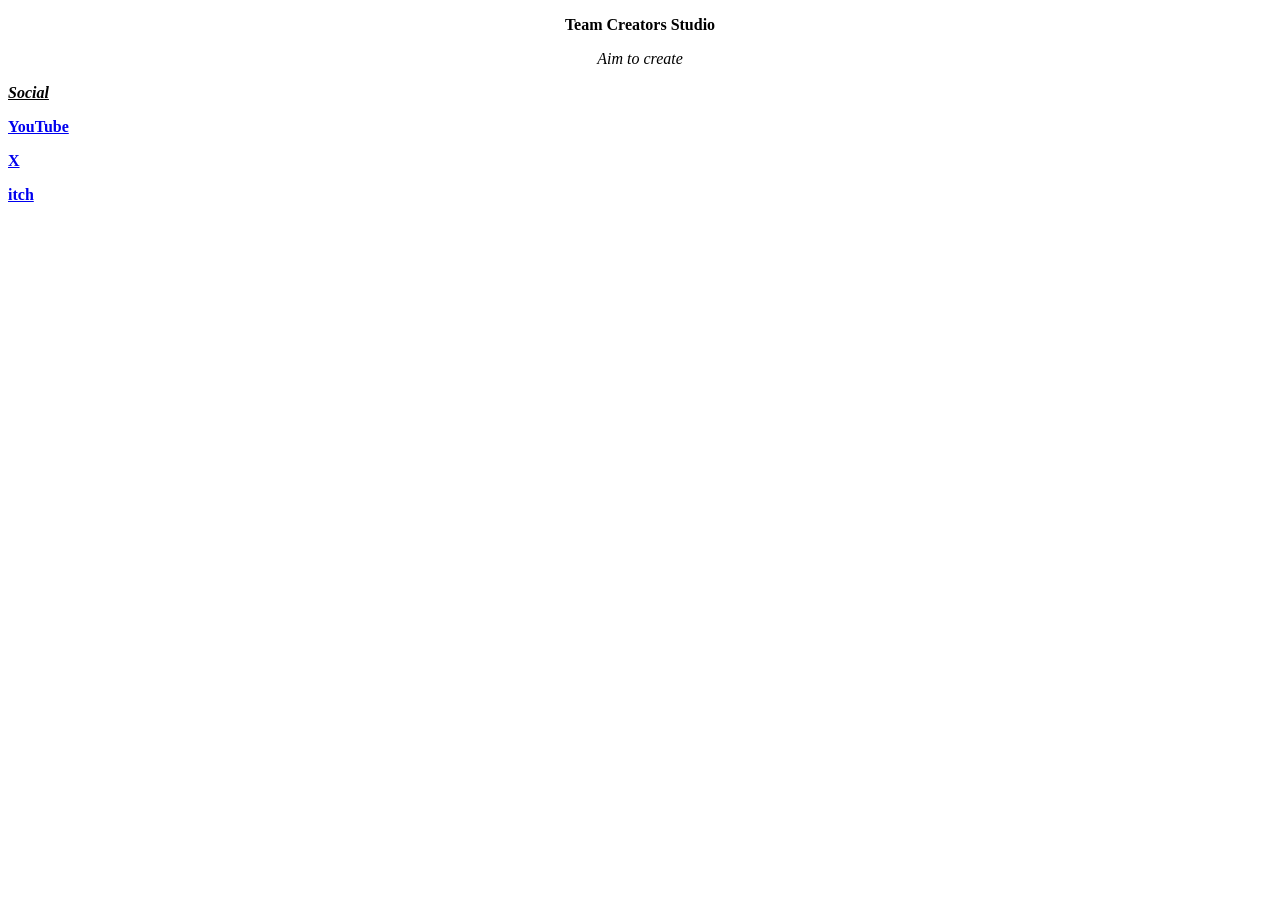
==== index.html @ a28b65b9 "Second" ====
<!DOCTYPE html>

<html>
<Head>
<title>Team Creators Studio</title>
</Head>
<body>
    <div align = "center">
    <p><b>Team Creators Studio</b></p>
    <p><i>Aim to create</i></p>
    </div>
    <div align = "left">
    <p><u><i><strong>Social</i></u></p>
    <p><a href="https://www.youtube.com/@Team_Creators_Studio-808"><b>YouTube</b></a></p>
    <p><a href="https://x.com/TeamCreato808"><b>X</b></a></p>
    <p><a href="https://team-creators-studio.itch.io/"><b>itch</b></a></p>
    </div>
</body>
</html>
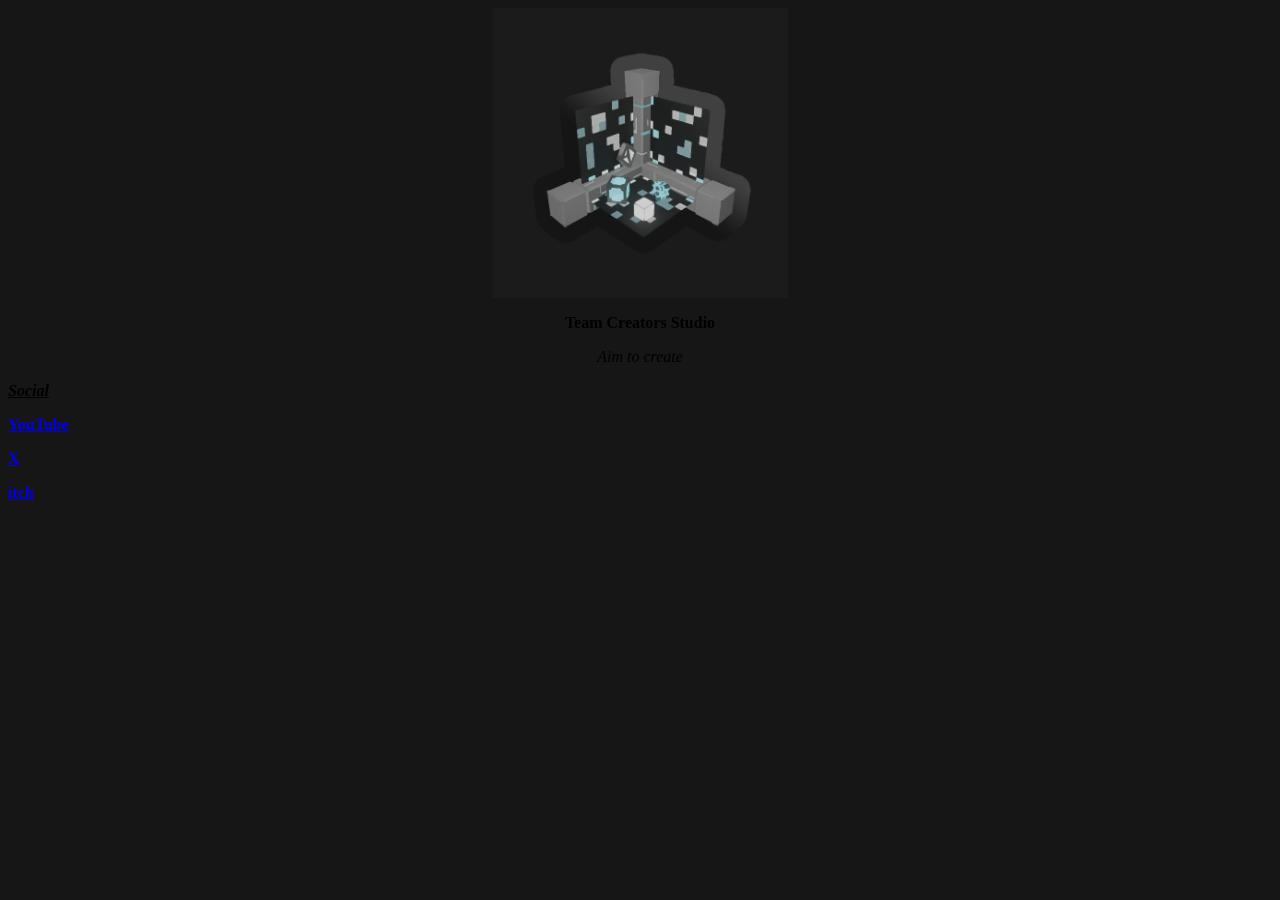
==== commit ce01fafa: "Done" ====
--- a/index.html
+++ b/index.html
@@ -3,17 +3,24 @@
 <html>
 <Head>
 <title>Team Creators Studio</title>
+<link rel="stylesheet" href="style.css">
 </Head>
 <body>
-    <div align = "center">
-    <p><b>Team Creators Studio</b></p>
-    <p><i>Aim to create</i></p>
-    </div>
-    <div align = "left">
-    <p><u><i><strong>Social</i></u></p>
-    <p><a href="https://www.youtube.com/@Team_Creators_Studio-808"><b>YouTube</b></a></p>
-    <p><a href="https://x.com/TeamCreato808"><b>X</b></a></p>
-    <p><a href="https://team-creators-studio.itch.io/"><b>itch</b></a></p>
+    <div>
+        <div align = "center">
+        <img src = "assets/team_creators.png" align = "center" width="295" height="290">
+        <p><b>Team Creators Studio</b></p>
+        <p><i>Aim to create</i></p>
+        </div>
+        <div>
+
+        </div>
+        <div align = "left">
+        <p><u><i><strong>Social</i></u></p>
+        <p><a href="https://www.youtube.com/@Team_Creators_Studio-808"><b>YouTube</b></a></p>
+        <p><a href="https://x.com/TeamCreato808"><b>X</b></a></p>
+        <p><a href="https://team-creators-studio.itch.io/"><b>itch</b></a></p>
+        </div>
     </div>
 </body>
 </html>
--- a/style.css
+++ b/style.css
@@ -0,0 +1,3 @@
+body {
+  background-color: rgb(22, 22, 22);
+}
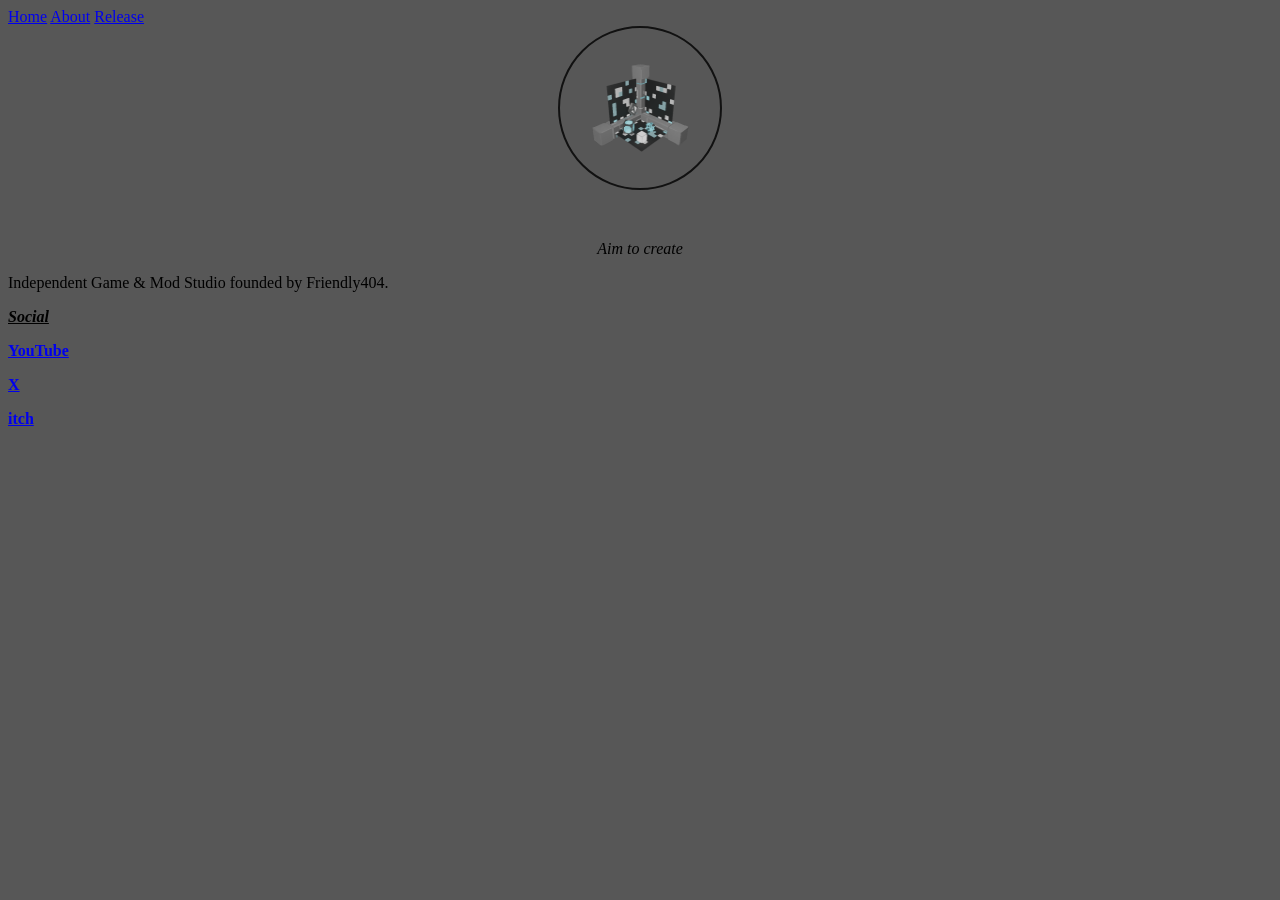
==== commit 7e87f582: "Done" ====
--- a/index.html
+++ b/index.html
@@ -1,20 +1,28 @@
 <!DOCTYPE html>
 
 <html>
-<Head>
+<head>
 <title>Team Creators Studio</title>
 <link rel="stylesheet" href="style.css">
 </Head>
 <body>
-    <div>
+    <div class="topnav">
+        <a class="active" href="https://ddlc-myworld.netlify.app/">Home</a>
+        <a href="https://ddlc-myworld.netlify.app/about">About</a>
+        <a href="https://ddlc-myworld.netlify.app/realese">Release</a>
+    </div>
         <div align = "center">
-        <img src = "assets/team_creators.png" align = "center" width="295" height="290">
-        <p><b>Team Creators Studio</b></p>
+        <img src="assets/tcs.png" align="center" width="295" height="290" class="frame_pic">
+        <p class="frame_name"><b>Team Creators Studio</b></p>
         <p><i>Aim to create</i></p>
         </div>
+        
+        
         <div>
+            Independent Game & Mod Studio founded by Friendly404.
+        </div>
 
-        </div>
+        
         <div align = "left">
         <p><u><i><strong>Social</i></u></p>
         <p><a href="https://www.youtube.com/@Team_Creators_Studio-808"><b>YouTube</b></a></p>
--- a/style.css
+++ b/style.css
@@ -1,3 +1,16 @@
 body {
-  background-color: rgb(22, 22, 22);
+  background-color: rgb(87, 87, 87);
+}
+
+.frame_pic{
+  border-radius: 50%;
+  border: 2px solid rgb(17, 17, 17);
+  padding: 5px;
+  width: 150px;
+  height: 150px;
+}
+
+.frame_name{
+  background-image: url(sky.png);
+  mask-image: url();
 }
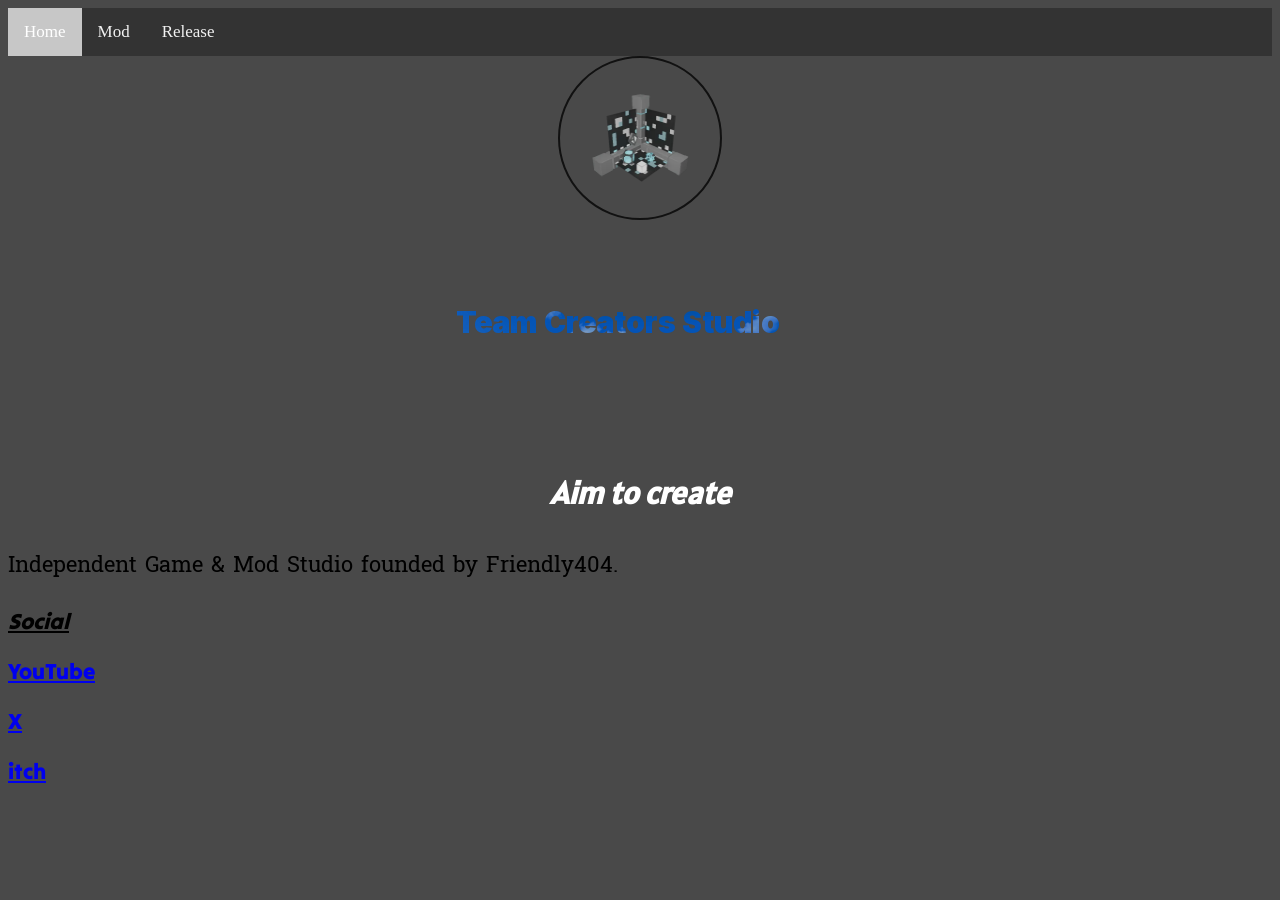
==== commit 412a6bd7: "Done" ====
--- a/index.html
+++ b/index.html
@@ -1,34 +1,31 @@
 <!DOCTYPE html>
-
 <html>
 <head>
-<title>Team Creators Studio</title>
-<link rel="stylesheet" href="style.css">
-</Head>
+  <title>Team Creators Studio</title>
+  <link rel="stylesheet" href="style.css">
+</head>
 <body>
-    <div class="topnav">
-        <a class="active" href="https://ddlc-myworld.netlify.app/">Home</a>
-        <a href="https://ddlc-myworld.netlify.app/about">About</a>
-        <a href="https://ddlc-myworld.netlify.app/realese">Release</a>
-    </div>
-        <div align = "center">
-        <img src="assets/tcs.png" align="center" width="295" height="290" class="frame_pic">
-        <p class="frame_name"><b>Team Creators Studio</b></p>
-        <p><i>Aim to create</i></p>
-        </div>
-        
-        
-        <div>
-            Independent Game & Mod Studio founded by Friendly404.
-        </div>
+  <div class="topnav">
+    <a class="active" href="index.html">Home</a>
+    <a href="projects.html">Mod</a>
+    <a href="https://ddlc-myworld.netlify.app/realese">Release</a>
+  </div>
 
-        
-        <div align = "left">
-        <p><u><i><strong>Social</i></u></p>
-        <p><a href="https://www.youtube.com/@Team_Creators_Studio-808"><b>YouTube</b></a></p>
-        <p><a href="https://x.com/TeamCreato808"><b>X</b></a></p>
-        <p><a href="https://team-creators-studio.itch.io/"><b>itch</b></a></p>
-        </div>
-    </div>
+  <div align="center">
+    <img src="assets/tcs.webp" width="295" height="290" class="frame_pic">
+    <p><div class="frame_name">Team Creators Studio</div></p>
+    <p class="title_p"><i>Aim to create</i></p>
+  </div>
+
+  <div class="text_p">
+    Independent Game & Mod Studio founded by Friendly404.
+  </div>
+
+  <div align="left" class="link_p">
+    <p><u><i><strong>Social</strong></i></u></p>
+    <p><a href="https://www.youtube.com/@Team_Creators_Studio-808"><b>YouTube</b></a></p>
+    <p><a href="https://x.com/TeamCreato808"><b>X</b></a></p>
+    <p><a href="https://team-creators-studio.itch.io/"><b>itch</b></a></p>
+  </div>
 </body>
 </html>
--- a/style.css
+++ b/style.css
@@ -1,5 +1,52 @@
+@import url('https://fonts.googleapis.com/css?family=Alatsi');
+@import url('https://fonts.googleapis.com/css?family=Tilt Warp');
+@import url('https://fonts.googleapis.com/css?family=Suwannaphum');
+
 body {
-  background-color: rgb(87, 87, 87);
+  background-color: rgb(73, 73, 73);
+}
+
+
+.topnav {
+  background-color: #333;
+  overflow: hidden;
+}
+
+
+.topnav a {
+  float: left;
+  color: #f2f2f2;
+  text-align: center;
+  padding: 14px 16px;
+  text-decoration: none;
+  font-size: 17px;
+}
+
+
+.topnav a:hover {
+  background-color: #ddd;
+  color: black;
+}
+
+
+.topnav a.active {
+  background-color: #c7c7c7;
+  color: white;
+}
+
+.title_p{
+  font-family: 'Alatsi';
+  font-size: 2em;
+  font-weight: bold;
+  color: white;
+}
+
+.link_p{
+  font-family: 'Tilt Warp';font-size: 22px;
+}
+
+.text_p{
+  font-family: 'Suwannaphum';font-size: 22px;
 }
 
 .frame_pic{
@@ -10,7 +57,14 @@
   height: 150px;
 }
 
-.frame_name{
-  background-image: url(sky.png);
-  mask-image: url();
+.frame_name {
+  width: 400px;  
+  height: 200px;
+  background: url(assets/sky.webp) center/cover;
+  -webkit-mask-image: url(assets/name.webp);
+  mask-image: url(assets/name.webp);
+  mask-repeat: no-repeat;
+  mask-size: contain;
+  -webkit-mask-size: contain;
+  -webkit-mask-repeat: no-repeat;
 }
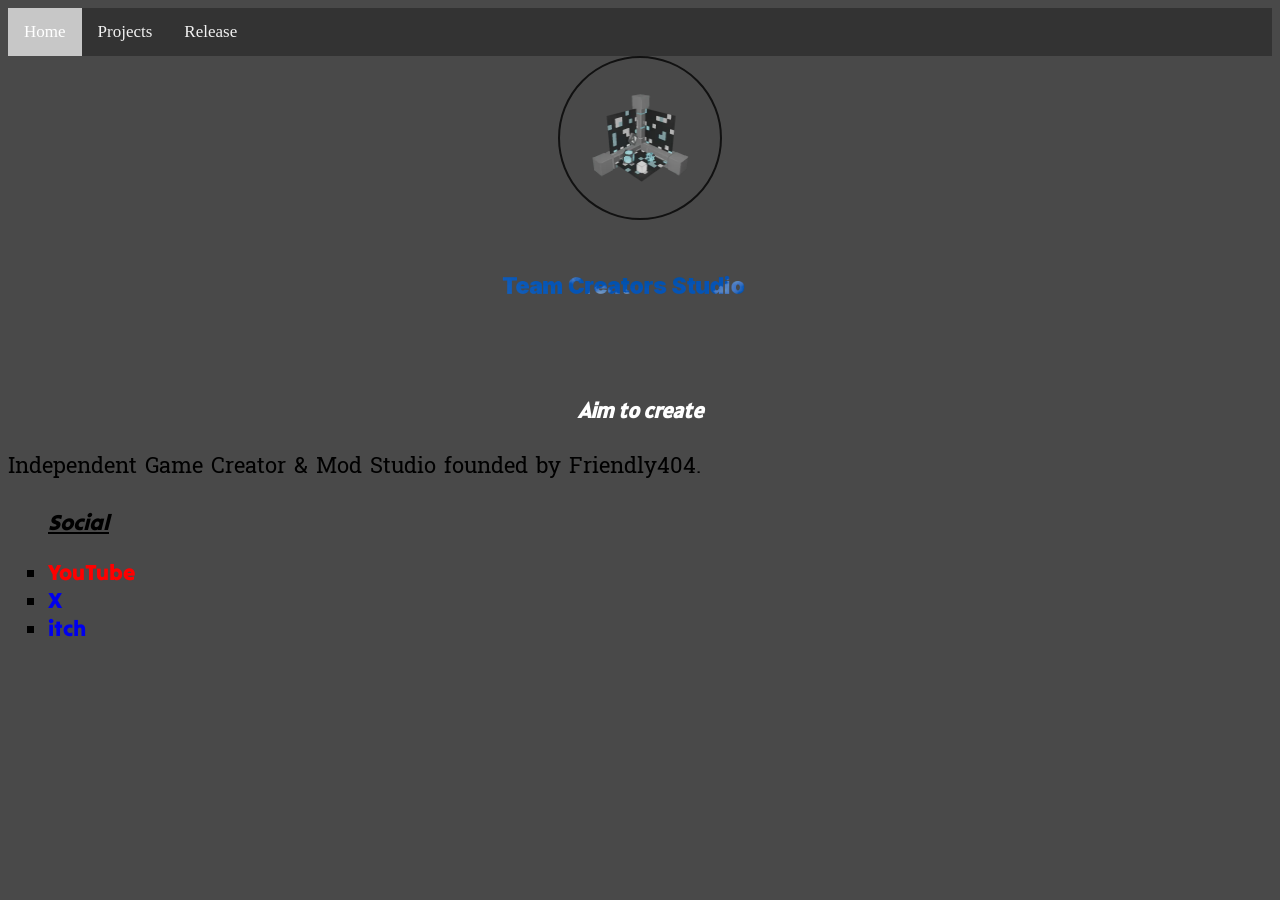
==== commit 371c4615: "Second" ====
--- a/index.html
+++ b/index.html
@@ -7,25 +7,27 @@
 <body>
   <div class="topnav">
     <a class="active" href="index.html">Home</a>
-    <a href="projects.html">Mod</a>
+    <a href="projects.html">Projects</a>
     <a href="https://ddlc-myworld.netlify.app/realese">Release</a>
   </div>
 
   <div align="center">
     <img src="assets/tcs.webp" width="295" height="290" class="frame_pic">
-    <p><div class="frame_name">Team Creators Studio</div></p>
+    <div class="frame_name"></div>
     <p class="title_p"><i>Aim to create</i></p>
   </div>
 
   <div class="text_p">
-    Independent Game & Mod Studio founded by Friendly404.
+    Independent Game Creator & Mod Studio founded by Friendly404. 
   </div>
 
   <div align="left" class="link_p">
+    <ul type = "square">
     <p><u><i><strong>Social</strong></i></u></p>
-    <p><a href="https://www.youtube.com/@Team_Creators_Studio-808"><b>YouTube</b></a></p>
-    <p><a href="https://x.com/TeamCreato808"><b>X</b></a></p>
-    <p><a href="https://team-creators-studio.itch.io/"><b>itch</b></a></p>
+    <li><a href="https://www.youtube.com/@Team_Creators_Studio-808"><b><font color="red">YouTube</font></b></a>
+    <li><a href="https://x.com/TeamCreato808"><b>X</b></a>
+    <li><a href="https://team-creators-studio.itch.io/"><b>itch</b></a>
+    </ul>
   </div>
 </body>
 </html>
--- a/style.css
+++ b/style.css
@@ -6,6 +6,9 @@
   background-color: rgb(73, 73, 73);
 }
 
+a{
+  text-decoration: none;
+}
 
 .topnav {
   background-color: #333;
@@ -36,7 +39,7 @@
 
 .title_p{
   font-family: 'Alatsi';
-  font-size: 2em;
+  font-size: 22px;
   font-weight: bold;
   color: white;
 }
@@ -58,13 +61,12 @@
 }
 
 .frame_name {
-  width: 400px;  
-  height: 200px;
+  width: 300px;  
+  height: 150px;
   background: url(assets/sky.webp) center/cover;
   -webkit-mask-image: url(assets/name.webp);
   mask-image: url(assets/name.webp);
   mask-repeat: no-repeat;
   mask-size: contain;
-  -webkit-mask-size: contain;
   -webkit-mask-repeat: no-repeat;
 }
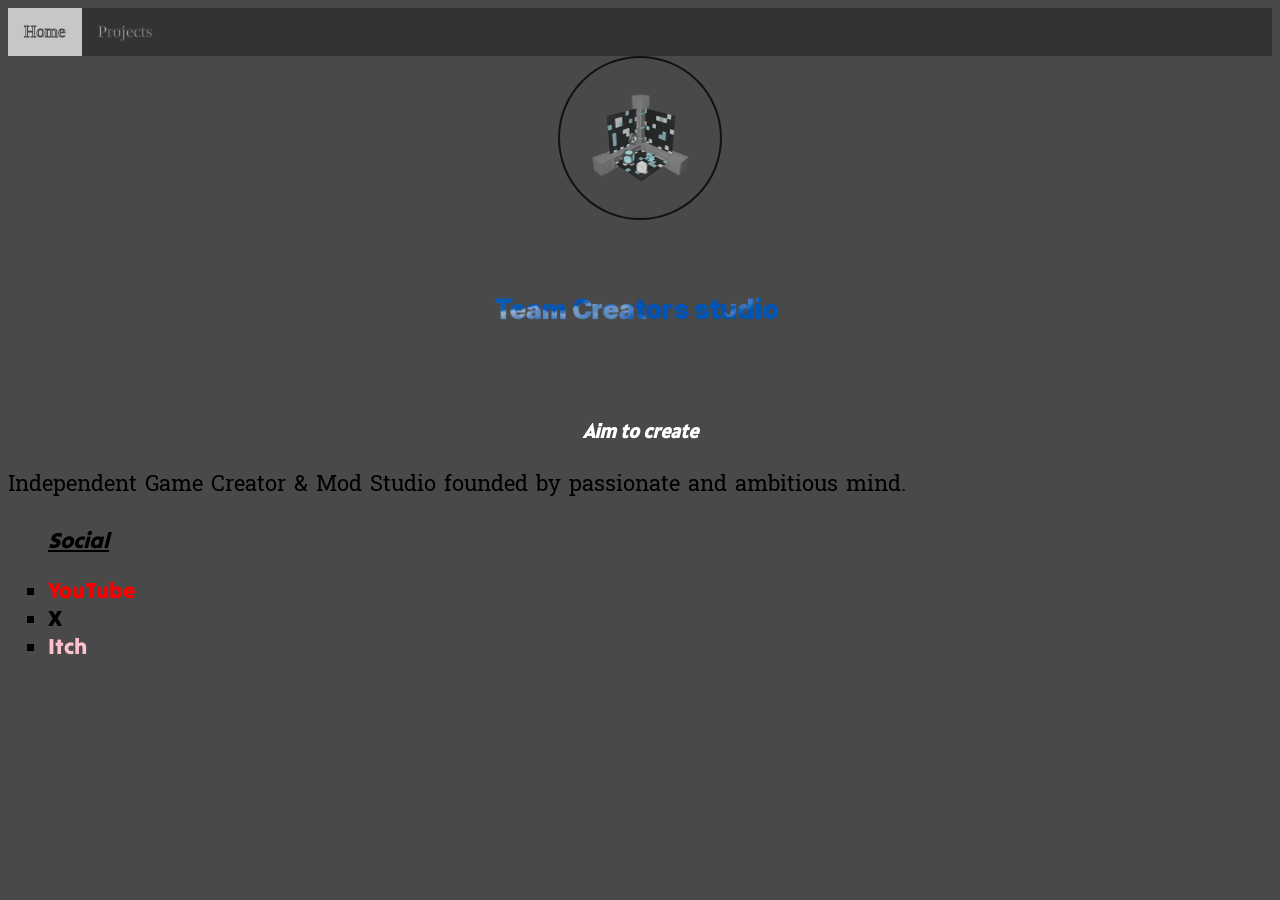
==== commit 151620ab: "Done" ====
--- a/index.html
+++ b/index.html
@@ -1,14 +1,14 @@
 <!DOCTYPE html>
 <html>
 <head>
-  <title>Team Creators Studio</title>
+  <title>T.C.Studio - Home</title>
   <link rel="stylesheet" href="style.css">
+  <link rel="icon" type="image/x-icon" href="assets/tcs.webp">
 </head>
 <body>
   <div class="topnav">
     <a class="active" href="index.html">Home</a>
     <a href="projects.html">Projects</a>
-    <a href="https://ddlc-myworld.netlify.app/realese">Release</a>
   </div>
 
   <div align="center">
@@ -18,15 +18,15 @@
   </div>
 
   <div class="text_p">
-    Independent Game Creator & Mod Studio founded by Friendly404. 
+    Independent Game Creator & Mod Studio founded by passionate and ambitious mind. 
   </div>
 
   <div align="left" class="link_p">
     <ul type = "square">
     <p><u><i><strong>Social</strong></i></u></p>
     <li><a href="https://www.youtube.com/@Team_Creators_Studio-808"><b><font color="red">YouTube</font></b></a>
-    <li><a href="https://x.com/TeamCreato808"><b>X</b></a>
-    <li><a href="https://team-creators-studio.itch.io/"><b>itch</b></a>
+    <li><a href="https://x.com/TeamCreato808"><b><font color="black">X</font></b></a>
+    <li><a href="https://team-creators-studio.itch.io/"><b><font color="pink">Itch</font></b></a>
     </ul>
   </div>
 </body>
--- a/style.css
+++ b/style.css
@@ -23,6 +23,7 @@
   padding: 14px 16px;
   text-decoration: none;
   font-size: 17px;
+  -webkit-text-stroke: 1px rgb(71, 71, 71);
 }
 
 
@@ -39,7 +40,7 @@
 
 .title_p{
   font-family: 'Alatsi';
-  font-size: 22px;
+  font-size: 20px;
   font-weight: bold;
   color: white;
 }
@@ -58,11 +59,13 @@
   padding: 5px;
   width: 150px;
   height: 150px;
+  
 }
 
 .frame_name {
   width: 300px;  
   height: 150px;
+  padding: 12px;
   background: url(assets/sky.webp) center/cover;
   -webkit-mask-image: url(assets/name.webp);
   mask-image: url(assets/name.webp);
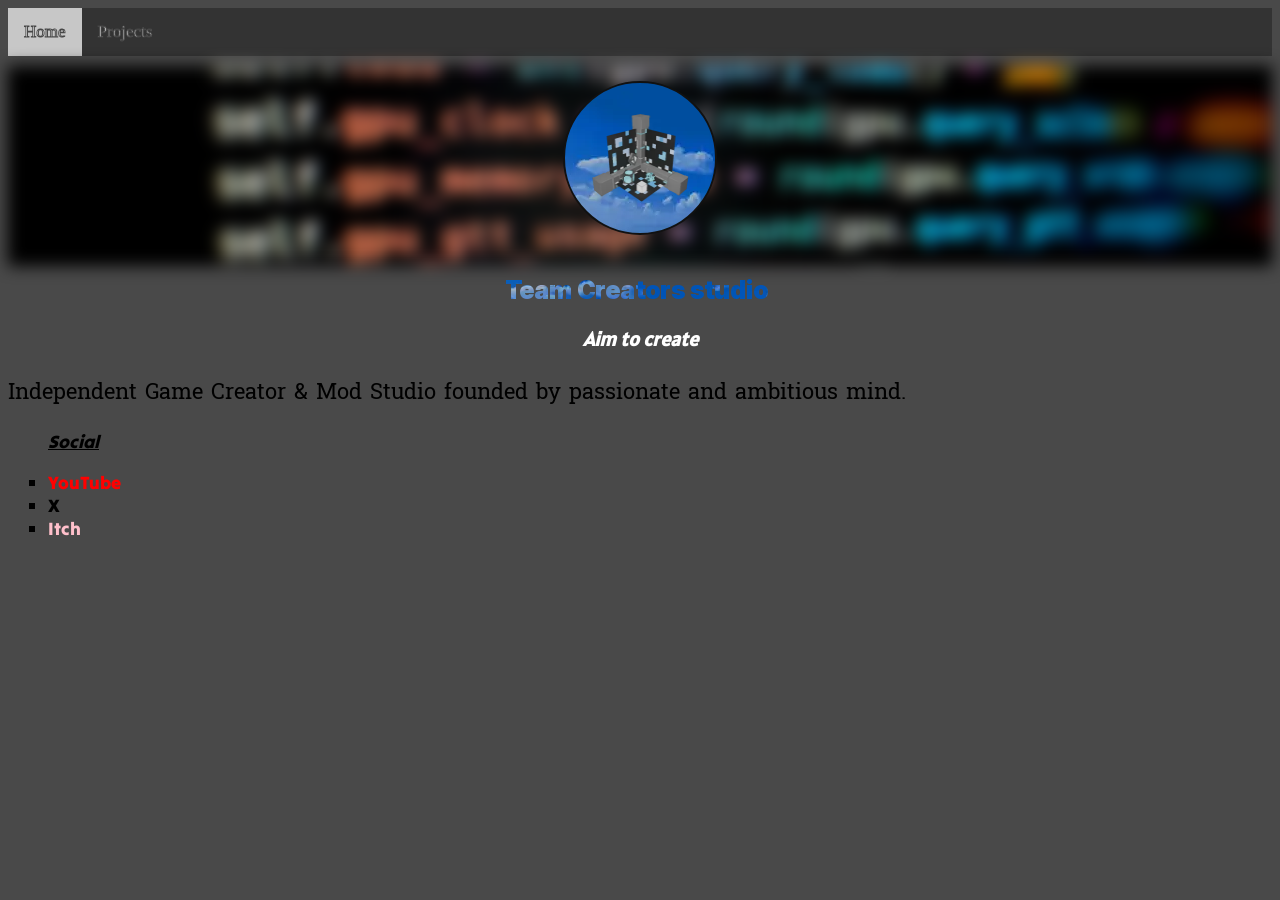
==== commit 4ebcad19: "Done" ====
--- a/index.html
+++ b/index.html
@@ -11,13 +11,14 @@
     <a href="projects.html">Projects</a>
   </div>
 
-  <div align="center">
-    <img src="assets/tcs.webp" width="295" height="290" class="frame_pic">
-    <div class="frame_name"></div>
-    <p class="title_p"><i>Aim to create</i></p>
-  </div>
+<div class="image-stack-container">
+  <div class="background-img"></div>
+  <img src="assets/tcs.webp" class="frame_pic">
+  <div class="frame_name"></div>
+</div>
 
   <div class="text_p">
+    <p class="title_p" align="center"><i>Aim to create</i></p>
     Independent Game Creator & Mod Studio founded by passionate and ambitious mind. 
   </div>
 
--- a/style.css
+++ b/style.css
@@ -46,30 +46,63 @@
 }
 
 .link_p{
-  font-family: 'Tilt Warp';font-size: 22px;
+  font-family: 'Tilt Warp';font-size: 18px;
 }
 
 .text_p{
   font-family: 'Suwannaphum';font-size: 22px;
 }
 
-.frame_pic{
+.image-stack-container {
+  position: relative;
+  width: 100%;
+  min-height: 250px;
+  display: flex;
+  flex-direction: column;
+  align-items: center;
+}
+
+.background-img {
+  position: absolute;
+  top: 10px;
+  left: 50%;
+  transform: translateX(-50%);
+  width: 100%;
+  height: 200px;
+  background-image: url(assets/images.png);
+  filter: blur(8px);
+  -webkit-filter: blur(8px);
+  background-position: center;
+  background-repeat: no-repeat;
+  background-size: cover;
+  z-index: 1;
+}
+
+.frame_pic {
+  position: absolute;
+  top: 25px;
+  left: 50%;
+  transform: translateX(-50%);
+  background-image: url(assets/sky.webp);
   border-radius: 50%;
   border: 2px solid rgb(17, 17, 17);
-  padding: 5px;
   width: 150px;
   height: 150px;
-  
+  z-index: 2;
 }
 
 .frame_name {
+  position: absolute;
+  top: 155px;
+  left: 50%;
+  transform: translateX(-50%);
   width: 300px;  
   height: 150px;
-  padding: 12px;
   background: url(assets/sky.webp) center/cover;
   -webkit-mask-image: url(assets/name.webp);
   mask-image: url(assets/name.webp);
   mask-repeat: no-repeat;
   mask-size: contain;
   -webkit-mask-repeat: no-repeat;
-}+  z-index: 3;
+}
